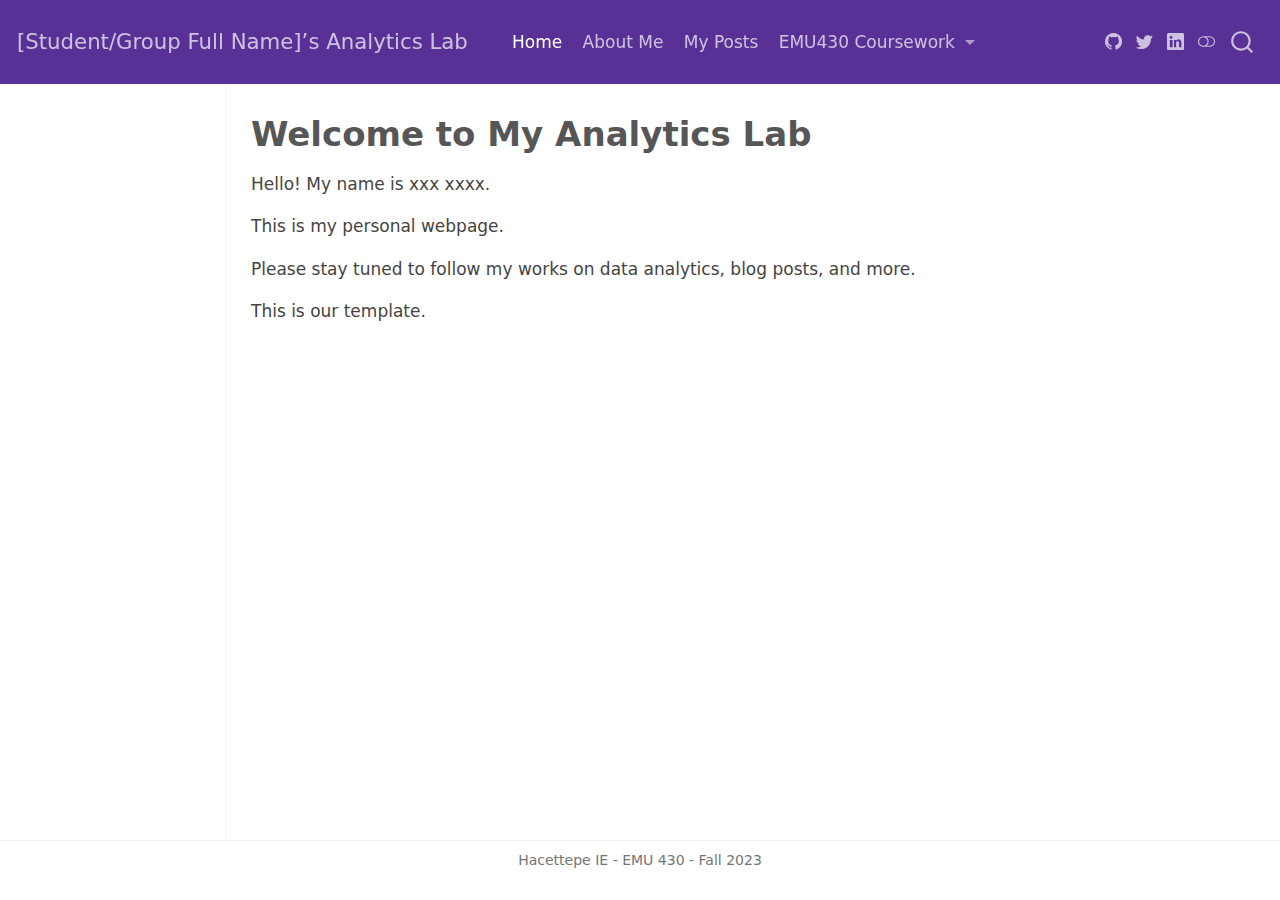
==== docs/index.html @ 3ab9240e "Initial commit" ====
<!DOCTYPE html>
<html xmlns="http://www.w3.org/1999/xhtml" lang="en" xml:lang="en"><head>

<meta charset="utf-8">
<meta name="generator" content="quarto-1.3.450">

<meta name="viewport" content="width=device-width, initial-scale=1.0, user-scalable=yes">


<title>[Student/Group Full Name]’s Analytics Lab - Welcome to My Analytics Lab</title>
<style>
code{white-space: pre-wrap;}
span.smallcaps{font-variant: small-caps;}
div.columns{display: flex; gap: min(4vw, 1.5em);}
div.column{flex: auto; overflow-x: auto;}
div.hanging-indent{margin-left: 1.5em; text-indent: -1.5em;}
ul.task-list{list-style: none;}
ul.task-list li input[type="checkbox"] {
  width: 0.8em;
  margin: 0 0.8em 0.2em -1em; /* quarto-specific, see https://github.com/quarto-dev/quarto-cli/issues/4556 */ 
  vertical-align: middle;
}
</style>


<script src="site_libs/quarto-nav/quarto-nav.js"></script>
<script src="site_libs/quarto-nav/headroom.min.js"></script>
<script src="site_libs/clipboard/clipboard.min.js"></script>
<script src="site_libs/quarto-search/autocomplete.umd.js"></script>
<script src="site_libs/quarto-search/fuse.min.js"></script>
<script src="site_libs/quarto-search/quarto-search.js"></script>
<meta name="quarto:offset" content="./">
<script src="site_libs/quarto-html/quarto.js"></script>
<script src="site_libs/quarto-html/popper.min.js"></script>
<script src="site_libs/quarto-html/tippy.umd.min.js"></script>
<script src="site_libs/quarto-html/anchor.min.js"></script>
<link href="site_libs/quarto-html/tippy.css" rel="stylesheet">
<link href="site_libs/quarto-html/quarto-syntax-highlighting.css" rel="stylesheet" class="quarto-color-scheme" id="quarto-text-highlighting-styles">
<link href="site_libs/quarto-html/quarto-syntax-highlighting-dark.css" rel="prefetch" class="quarto-color-scheme quarto-color-alternate" id="quarto-text-highlighting-styles">
<script src="site_libs/bootstrap/bootstrap.min.js"></script>
<link href="site_libs/bootstrap/bootstrap-icons.css" rel="stylesheet">
<link href="site_libs/bootstrap/bootstrap.min.css" rel="stylesheet" class="quarto-color-scheme" id="quarto-bootstrap" data-mode="light">
<link href="site_libs/bootstrap/bootstrap-dark.min.css" rel="prefetch" class="quarto-color-scheme quarto-color-alternate" id="quarto-bootstrap" data-mode="dark">
<script id="quarto-search-options" type="application/json">{
  "location": "navbar",
  "copy-button": false,
  "collapse-after": 3,
  "panel-placement": "end",
  "type": "overlay",
  "limit": 20,
  "language": {
    "search-no-results-text": "No results",
    "search-matching-documents-text": "matching documents",
    "search-copy-link-title": "Copy link to search",
    "search-hide-matches-text": "Hide additional matches",
    "search-more-match-text": "more match in this document",
    "search-more-matches-text": "more matches in this document",
    "search-clear-button-title": "Clear",
    "search-detached-cancel-button-title": "Cancel",
    "search-submit-button-title": "Submit",
    "search-label": "Search"
  }
}</script>


<link rel="stylesheet" href="styles.css">
</head>

<body class="docked nav-fixed">

<div id="quarto-search-results"></div>
  <header id="quarto-header" class="headroom fixed-top">
    <nav class="navbar navbar-expand-lg navbar-dark ">
      <div class="navbar-container container-fluid">
      <div class="navbar-brand-container">
    <a class="navbar-brand" href="./index.html">
    <span class="navbar-title">[Student/Group Full Name]’s Analytics Lab</span>
    </a>
  </div>
            <div id="quarto-search" class="" title="Search"></div>
          <button class="navbar-toggler" type="button" data-bs-toggle="collapse" data-bs-target="#navbarCollapse" aria-controls="navbarCollapse" aria-expanded="false" aria-label="Toggle navigation" onclick="if (window.quartoToggleHeadroom) { window.quartoToggleHeadroom(); }">
  <span class="navbar-toggler-icon"></span>
</button>
          <div class="collapse navbar-collapse" id="navbarCollapse">
            <ul class="navbar-nav navbar-nav-scroll me-auto">
  <li class="nav-item">
    <a class="nav-link active" href="./index.html" rel="" target="" aria-current="page">
 <span class="menu-text">Home</span></a>
  </li>  
  <li class="nav-item">
    <a class="nav-link" href="./about.html" rel="" target="">
 <span class="menu-text">About Me</span></a>
  </li>  
  <li class="nav-item">
    <a class="nav-link" href="./posts.html" rel="" target="">
 <span class="menu-text">My Posts</span></a>
  </li>  
  <li class="nav-item dropdown ">
    <a class="nav-link dropdown-toggle" href="#" id="nav-menu-emu430-coursework" role="button" data-bs-toggle="dropdown" aria-expanded="false" rel="" target="">
 <span class="menu-text">EMU430 Coursework</span>
    </a>
    <ul class="dropdown-menu" aria-labelledby="nav-menu-emu430-coursework">    
        <li>
    <a class="dropdown-item" href="./assignments.html" rel="" target="">
 <span class="dropdown-text">Assignments</span></a>
  </li>  
        <li>
    <a class="dropdown-item" href="./project.html" rel="" target="">
 <span class="dropdown-text">Project</span></a>
  </li>  
    </ul>
  </li>
</ul>
            <div class="quarto-navbar-tools ms-auto tools-wide">
    <a href="https://twitter.com" rel="" title="" class="quarto-navigation-tool px-1" aria-label=""><i class="bi bi-github"></i></a>
    <a href="https://twitter.com" rel="" title="" class="quarto-navigation-tool px-1" aria-label=""><i class="bi bi-twitter"></i></a>
    <a href="https://linkedin.com" rel="" title="" class="quarto-navigation-tool px-1" aria-label=""><i class="bi bi-linkedin"></i></a>
  <a href="" class="quarto-color-scheme-toggle quarto-navigation-tool  px-1" onclick="window.quartoToggleColorScheme(); return false;" title="Toggle dark mode"><i class="bi"></i></a>
</div>
          </div> <!-- /navcollapse -->
      </div> <!-- /container-fluid -->
    </nav>
</header>
<!-- content -->
<div id="quarto-content" class="quarto-container page-columns page-rows-contents page-layout-article page-navbar">
<!-- sidebar -->
  <nav id="quarto-sidebar" class="sidebar collapse collapse-horizontal sidebar-navigation docked overflow-auto">
    
</nav>
<div id="quarto-sidebar-glass" data-bs-toggle="collapse" data-bs-target="#quarto-sidebar,#quarto-sidebar-glass"></div>
<!-- margin-sidebar -->
    <div id="quarto-margin-sidebar" class="sidebar margin-sidebar">
    </div>
<!-- main -->
<main class="content" id="quarto-document-content">

<header id="title-block-header" class="quarto-title-block default">
<div class="quarto-title">
<h1 class="title">Welcome to My Analytics Lab</h1>
</div>



<div class="quarto-title-meta">

    
  
    
  </div>
  

</header>

<p>Hello! My name is xxx xxxx.</p>
<p>This is my personal webpage.</p>
<p>Please stay tuned to follow my works on data analytics, blog posts, and more.</p>
<p>This is our template.</p>



<a onclick="window.scrollTo(0, 0); return false;" role="button" id="quarto-back-to-top"><i class="bi bi-arrow-up"></i> Back to top</a></main> <!-- /main -->
<script id="quarto-html-after-body" type="application/javascript">
window.document.addEventListener("DOMContentLoaded", function (event) {
  const toggleBodyColorMode = (bsSheetEl) => {
    const mode = bsSheetEl.getAttribute("data-mode");
    const bodyEl = window.document.querySelector("body");
    if (mode === "dark") {
      bodyEl.classList.add("quarto-dark");
      bodyEl.classList.remove("quarto-light");
    } else {
      bodyEl.classList.add("quarto-light");
      bodyEl.classList.remove("quarto-dark");
    }
  }
  const toggleBodyColorPrimary = () => {
    const bsSheetEl = window.document.querySelector("link#quarto-bootstrap");
    if (bsSheetEl) {
      toggleBodyColorMode(bsSheetEl);
    }
  }
  toggleBodyColorPrimary();  
  const disableStylesheet = (stylesheets) => {
    for (let i=0; i < stylesheets.length; i++) {
      const stylesheet = stylesheets[i];
      stylesheet.rel = 'prefetch';
    }
  }
  const enableStylesheet = (stylesheets) => {
    for (let i=0; i < stylesheets.length; i++) {
      const stylesheet = stylesheets[i];
      stylesheet.rel = 'stylesheet';
    }
  }
  const manageTransitions = (selector, allowTransitions) => {
    const els = window.document.querySelectorAll(selector);
    for (let i=0; i < els.length; i++) {
      const el = els[i];
      if (allowTransitions) {
        el.classList.remove('notransition');
      } else {
        el.classList.add('notransition');
      }
    }
  }
  const toggleColorMode = (alternate) => {
    // Switch the stylesheets
    const alternateStylesheets = window.document.querySelectorAll('link.quarto-color-scheme.quarto-color-alternate');
    manageTransitions('#quarto-margin-sidebar .nav-link', false);
    if (alternate) {
      enableStylesheet(alternateStylesheets);
      for (const sheetNode of alternateStylesheets) {
        if (sheetNode.id === "quarto-bootstrap") {
          toggleBodyColorMode(sheetNode);
        }
      }
    } else {
      disableStylesheet(alternateStylesheets);
      toggleBodyColorPrimary();
    }
    manageTransitions('#quarto-margin-sidebar .nav-link', true);
    // Switch the toggles
    const toggles = window.document.querySelectorAll('.quarto-color-scheme-toggle');
    for (let i=0; i < toggles.length; i++) {
      const toggle = toggles[i];
      if (toggle) {
        if (alternate) {
          toggle.classList.add("alternate");     
        } else {
          toggle.classList.remove("alternate");
        }
      }
    }
    // Hack to workaround the fact that safari doesn't
    // properly recolor the scrollbar when toggling (#1455)
    if (navigator.userAgent.indexOf('Safari') > 0 && navigator.userAgent.indexOf('Chrome') == -1) {
      manageTransitions("body", false);
      window.scrollTo(0, 1);
      setTimeout(() => {
        window.scrollTo(0, 0);
        manageTransitions("body", true);
      }, 40);  
    }
  }
  const isFileUrl = () => { 
    return window.location.protocol === 'file:';
  }
  const hasAlternateSentinel = () => {  
    let styleSentinel = getColorSchemeSentinel();
    if (styleSentinel !== null) {
      return styleSentinel === "alternate";
    } else {
      return false;
    }
  }
  const setStyleSentinel = (alternate) => {
    const value = alternate ? "alternate" : "default";
    if (!isFileUrl()) {
      window.localStorage.setItem("quarto-color-scheme", value);
    } else {
      localAlternateSentinel = value;
    }
  }
  const getColorSchemeSentinel = () => {
    if (!isFileUrl()) {
      const storageValue = window.localStorage.getItem("quarto-color-scheme");
      return storageValue != null ? storageValue : localAlternateSentinel;
    } else {
      return localAlternateSentinel;
    }
  }
  let localAlternateSentinel = 'default';
  // Dark / light mode switch
  window.quartoToggleColorScheme = () => {
    // Read the current dark / light value 
    let toAlternate = !hasAlternateSentinel();
    toggleColorMode(toAlternate);
    setStyleSentinel(toAlternate);
  };
  // Ensure there is a toggle, if there isn't float one in the top right
  if (window.document.querySelector('.quarto-color-scheme-toggle') === null) {
    const a = window.document.createElement('a');
    a.classList.add('top-right');
    a.classList.add('quarto-color-scheme-toggle');
    a.href = "";
    a.onclick = function() { try { window.quartoToggleColorScheme(); } catch {} return false; };
    const i = window.document.createElement("i");
    i.classList.add('bi');
    a.appendChild(i);
    window.document.body.appendChild(a);
  }
  // Switch to dark mode if need be
  if (hasAlternateSentinel()) {
    toggleColorMode(true);
  } else {
    toggleColorMode(false);
  }
  const icon = "";
  const anchorJS = new window.AnchorJS();
  anchorJS.options = {
    placement: 'right',
    icon: icon
  };
  anchorJS.add('.anchored');
  const isCodeAnnotation = (el) => {
    for (const clz of el.classList) {
      if (clz.startsWith('code-annotation-')) {                     
        return true;
      }
    }
    return false;
  }
  const clipboard = new window.ClipboardJS('.code-copy-button', {
    text: function(trigger) {
      const codeEl = trigger.previousElementSibling.cloneNode(true);
      for (const childEl of codeEl.children) {
        if (isCodeAnnotation(childEl)) {
          childEl.remove();
        }
      }
      return codeEl.innerText;
    }
  });
  clipboard.on('success', function(e) {
    // button target
    const button = e.trigger;
    // don't keep focus
    button.blur();
    // flash "checked"
    button.classList.add('code-copy-button-checked');
    var currentTitle = button.getAttribute("title");
    button.setAttribute("title", "Copied!");
    let tooltip;
    if (window.bootstrap) {
      button.setAttribute("data-bs-toggle", "tooltip");
      button.setAttribute("data-bs-placement", "left");
      button.setAttribute("data-bs-title", "Copied!");
      tooltip = new bootstrap.Tooltip(button, 
        { trigger: "manual", 
          customClass: "code-copy-button-tooltip",
          offset: [0, -8]});
      tooltip.show();    
    }
    setTimeout(function() {
      if (tooltip) {
        tooltip.hide();
        button.removeAttribute("data-bs-title");
        button.removeAttribute("data-bs-toggle");
        button.removeAttribute("data-bs-placement");
      }
      button.setAttribute("title", currentTitle);
      button.classList.remove('code-copy-button-checked');
    }, 1000);
    // clear code selection
    e.clearSelection();
  });
  function tippyHover(el, contentFn) {
    const config = {
      allowHTML: true,
      content: contentFn,
      maxWidth: 500,
      delay: 100,
      arrow: false,
      appendTo: function(el) {
          return el.parentElement;
      },
      interactive: true,
      interactiveBorder: 10,
      theme: 'quarto',
      placement: 'bottom-start'
    };
    window.tippy(el, config); 
  }
  const noterefs = window.document.querySelectorAll('a[role="doc-noteref"]');
  for (var i=0; i<noterefs.length; i++) {
    const ref = noterefs[i];
    tippyHover(ref, function() {
      // use id or data attribute instead here
      let href = ref.getAttribute('data-footnote-href') || ref.getAttribute('href');
      try { href = new URL(href).hash; } catch {}
      const id = href.replace(/^#\/?/, "");
      const note = window.document.getElementById(id);
      return note.innerHTML;
    });
  }
      let selectedAnnoteEl;
      const selectorForAnnotation = ( cell, annotation) => {
        let cellAttr = 'data-code-cell="' + cell + '"';
        let lineAttr = 'data-code-annotation="' +  annotation + '"';
        const selector = 'span[' + cellAttr + '][' + lineAttr + ']';
        return selector;
      }
      const selectCodeLines = (annoteEl) => {
        const doc = window.document;
        const targetCell = annoteEl.getAttribute("data-target-cell");
        const targetAnnotation = annoteEl.getAttribute("data-target-annotation");
        const annoteSpan = window.document.querySelector(selectorForAnnotation(targetCell, targetAnnotation));
        const lines = annoteSpan.getAttribute("data-code-lines").split(",");
        const lineIds = lines.map((line) => {
          return targetCell + "-" + line;
        })
        let top = null;
        let height = null;
        let parent = null;
        if (lineIds.length > 0) {
            //compute the position of the single el (top and bottom and make a div)
            const el = window.document.getElementById(lineIds[0]);
            top = el.offsetTop;
            height = el.offsetHeight;
            parent = el.parentElement.parentElement;
          if (lineIds.length > 1) {
            const lastEl = window.document.getElementById(lineIds[lineIds.length - 1]);
            const bottom = lastEl.offsetTop + lastEl.offsetHeight;
            height = bottom - top;
          }
          if (top !== null && height !== null && parent !== null) {
            // cook up a div (if necessary) and position it 
            let div = window.document.getElementById("code-annotation-line-highlight");
            if (div === null) {
              div = window.document.createElement("div");
              div.setAttribute("id", "code-annotation-line-highlight");
              div.style.position = 'absolute';
              parent.appendChild(div);
            }
            div.style.top = top - 2 + "px";
            div.style.height = height + 4 + "px";
            let gutterDiv = window.document.getElementById("code-annotation-line-highlight-gutter");
            if (gutterDiv === null) {
              gutterDiv = window.document.createElement("div");
              gutterDiv.setAttribute("id", "code-annotation-line-highlight-gutter");
              gutterDiv.style.position = 'absolute';
              const codeCell = window.document.getElementById(targetCell);
              const gutter = codeCell.querySelector('.code-annotation-gutter');
              gutter.appendChild(gutterDiv);
            }
            gutterDiv.style.top = top - 2 + "px";
            gutterDiv.style.height = height + 4 + "px";
          }
          selectedAnnoteEl = annoteEl;
        }
      };
      const unselectCodeLines = () => {
        const elementsIds = ["code-annotation-line-highlight", "code-annotation-line-highlight-gutter"];
        elementsIds.forEach((elId) => {
          const div = window.document.getElementById(elId);
          if (div) {
            div.remove();
          }
        });
        selectedAnnoteEl = undefined;
      };
      // Attach click handler to the DT
      const annoteDls = window.document.querySelectorAll('dt[data-target-cell]');
      for (const annoteDlNode of annoteDls) {
        annoteDlNode.addEventListener('click', (event) => {
          const clickedEl = event.target;
          if (clickedEl !== selectedAnnoteEl) {
            unselectCodeLines();
            const activeEl = window.document.querySelector('dt[data-target-cell].code-annotation-active');
            if (activeEl) {
              activeEl.classList.remove('code-annotation-active');
            }
            selectCodeLines(clickedEl);
            clickedEl.classList.add('code-annotation-active');
          } else {
            // Unselect the line
            unselectCodeLines();
            clickedEl.classList.remove('code-annotation-active');
          }
        });
      }
  const findCites = (el) => {
    const parentEl = el.parentElement;
    if (parentEl) {
      const cites = parentEl.dataset.cites;
      if (cites) {
        return {
          el,
          cites: cites.split(' ')
        };
      } else {
        return findCites(el.parentElement)
      }
    } else {
      return undefined;
    }
  };
  var bibliorefs = window.document.querySelectorAll('a[role="doc-biblioref"]');
  for (var i=0; i<bibliorefs.length; i++) {
    const ref = bibliorefs[i];
    const citeInfo = findCites(ref);
    if (citeInfo) {
      tippyHover(citeInfo.el, function() {
        var popup = window.document.createElement('div');
        citeInfo.cites.forEach(function(cite) {
          var citeDiv = window.document.createElement('div');
          citeDiv.classList.add('hanging-indent');
          citeDiv.classList.add('csl-entry');
          var biblioDiv = window.document.getElementById('ref-' + cite);
          if (biblioDiv) {
            citeDiv.innerHTML = biblioDiv.innerHTML;
          }
          popup.appendChild(citeDiv);
        });
        return popup.innerHTML;
      });
    }
  }
});
</script>
</div> <!-- /content -->
<footer class="footer">
  <div class="nav-footer">
    <div class="nav-footer-left">
      &nbsp;
    </div>   
    <div class="nav-footer-center">Hacettepe IE - EMU 430 - Fall 2023</div>
    <div class="nav-footer-right">
      &nbsp;
    </div>
  </div>
</footer>



</body></html>
---- docs/site_libs/quarto-html/tippy.css ----
.tippy-box[data-animation=fade][data-state=hidden]{opacity:0}[data-tippy-root]{max-width:calc(100vw - 10px)}.tippy-box{position:relative;background-color:#333;color:#fff;border-radius:4px;font-size:14px;line-height:1.4;white-space:normal;outline:0;transition-property:transform,visibility,opacity}.tippy-box[data-placement^=top]>.tippy-arrow{bottom:0}.tippy-box[data-placement^=top]>.tippy-arrow:before{bottom:-7px;left:0;border-width:8px 8px 0;border-top-color:initial;transform-origin:center top}.tippy-box[data-placement^=bottom]>.tippy-arrow{top:0}.tippy-box[data-placement^=bottom]>.tippy-arrow:before{top:-7px;left:0;border-width:0 8px 8px;border-bottom-color:initial;transform-origin:center bottom}.tippy-box[data-placement^=left]>.tippy-arrow{right:0}.tippy-box[data-placement^=left]>.tippy-arrow:before{border-width:8px 0 8px 8px;border-left-color:initial;right:-7px;transform-origin:center left}.tippy-box[data-placement^=right]>.tippy-arrow{left:0}.tippy-box[data-placement^=right]>.tippy-arrow:before{left:-7px;border-width:8px 8px 8px 0;border-right-color:initial;transform-origin:center right}.tippy-box[data-inertia][data-state=visible]{transition-timing-function:cubic-bezier(.54,1.5,.38,1.11)}.tippy-arrow{width:16px;height:16px;color:#333}.tippy-arrow:before{content:"";position:absolute;border-color:transparent;border-style:solid}.tippy-content{position:relative;padding:5px 9px;z-index:1}
---- docs/site_libs/quarto-html/quarto-syntax-highlighting.css ----
/* quarto syntax highlight colors */
:root {
  --quarto-hl-ot-color: #003B4F;
  --quarto-hl-at-color: #657422;
  --quarto-hl-ss-color: #20794D;
  --quarto-hl-an-color: #5E5E5E;
  --quarto-hl-fu-color: #4758AB;
  --quarto-hl-st-color: #20794D;
  --quarto-hl-cf-color: #003B4F;
  --quarto-hl-op-color: #5E5E5E;
  --quarto-hl-er-color: #AD0000;
  --quarto-hl-bn-color: #AD0000;
  --quarto-hl-al-color: #AD0000;
  --quarto-hl-va-color: #111111;
  --quarto-hl-bu-color: inherit;
  --quarto-hl-ex-color: inherit;
  --quarto-hl-pp-color: #AD0000;
  --quarto-hl-in-color: #5E5E5E;
  --quarto-hl-vs-color: #20794D;
  --quarto-hl-wa-color: #5E5E5E;
  --quarto-hl-do-color: #5E5E5E;
  --quarto-hl-im-color: #00769E;
  --quarto-hl-ch-color: #20794D;
  --quarto-hl-dt-color: #AD0000;
  --quarto-hl-fl-color: #AD0000;
  --quarto-hl-co-color: #5E5E5E;
  --quarto-hl-cv-color: #5E5E5E;
  --quarto-hl-cn-color: #8f5902;
  --quarto-hl-sc-color: #5E5E5E;
  --quarto-hl-dv-color: #AD0000;
  --quarto-hl-kw-color: #003B4F;
}

/* other quarto variables */
:root {
  --quarto-font-monospace: SFMono-Regular, Menlo, Monaco, Consolas, "Liberation Mono", "Courier New", monospace;
}

pre > code.sourceCode > span {
  color: #003B4F;
}

code span {
  color: #003B4F;
}

code.sourceCode > span {
  color: #003B4F;
}

div.sourceCode,
div.sourceCode pre.sourceCode {
  color: #003B4F;
}

code span.ot {
  color: #003B4F;
  font-style: inherit;
}

code span.at {
  color: #657422;
  font-style: inherit;
}

code span.ss {
  color: #20794D;
  font-style: inherit;
}

code span.an {
  color: #5E5E5E;
  font-style: inherit;
}

code span.fu {
  color: #4758AB;
  font-style: inherit;
}

code span.st {
  color: #20794D;
  font-style: inherit;
}

code span.cf {
  color: #003B4F;
  font-style: inherit;
}

code span.op {
  color: #5E5E5E;
  font-style: inherit;
}

code span.er {
  color: #AD0000;
  font-style: inherit;
}

code span.bn {
  color: #AD0000;
  font-style: inherit;
}

code span.al {
  color: #AD0000;
  font-style: inherit;
}

code span.va {
  color: #111111;
  font-style: inherit;
}

code span.bu {
  font-style: inherit;
}

code span.ex {
  font-style: inherit;
}

code span.pp {
  color: #AD0000;
  font-style: inherit;
}

code span.in {
  color: #5E5E5E;
  font-style: inherit;
}

code span.vs {
  color: #20794D;
  font-style: inherit;
}

code span.wa {
  color: #5E5E5E;
  font-style: italic;
}

code span.do {
  color: #5E5E5E;
  font-style: italic;
}

code span.im {
  color: #00769E;
  font-style: inherit;
}

code span.ch {
  color: #20794D;
  font-style: inherit;
}

code span.dt {
  color: #AD0000;
  font-style: inherit;
}

code span.fl {
  color: #AD0000;
  font-style: inherit;
}

code span.co {
  color: #5E5E5E;
  font-style: inherit;
}

code span.cv {
  color: #5E5E5E;
  font-style: italic;
}

code span.cn {
  color: #8f5902;
  font-style: inherit;
}

code span.sc {
  color: #5E5E5E;
  font-style: inherit;
}

code span.dv {
  color: #AD0000;
  font-style: inherit;
}

code span.kw {
  color: #003B4F;
  font-style: inherit;
}

.prevent-inlining {
  content: "</";
}

/*# sourceMappingURL=debc5d5d77c3f9108843748ff7464032.css.map */
---- docs/site_libs/quarto-html/quarto-syntax-highlighting-dark.css ----
/* quarto syntax highlight colors */
:root {
  --quarto-hl-al-color: #f07178;
  --quarto-hl-an-color: #d4d0ab;
  --quarto-hl-at-color: #00e0e0;
  --quarto-hl-bn-color: #d4d0ab;
  --quarto-hl-bu-color: #abe338;
  --quarto-hl-ch-color: #abe338;
  --quarto-hl-co-color: #f8f8f2;
  --quarto-hl-cv-color: #ffd700;
  --quarto-hl-cn-color: #ffd700;
  --quarto-hl-cf-color: #ffa07a;
  --quarto-hl-dt-color: #ffa07a;
  --quarto-hl-dv-color: #d4d0ab;
  --quarto-hl-do-color: #f8f8f2;
  --quarto-hl-er-color: #f07178;
  --quarto-hl-ex-color: #00e0e0;
  --quarto-hl-fl-color: #d4d0ab;
  --quarto-hl-fu-color: #ffa07a;
  --quarto-hl-im-color: #abe338;
  --quarto-hl-in-color: #d4d0ab;
  --quarto-hl-kw-color: #ffa07a;
  --quarto-hl-op-color: #ffa07a;
  --quarto-hl-ot-color: #00e0e0;
  --quarto-hl-pp-color: #dcc6e0;
  --quarto-hl-re-color: #00e0e0;
  --quarto-hl-sc-color: #abe338;
  --quarto-hl-ss-color: #abe338;
  --quarto-hl-st-color: #abe338;
  --quarto-hl-va-color: #00e0e0;
  --quarto-hl-vs-color: #abe338;
  --quarto-hl-wa-color: #dcc6e0;
}

/* other quarto variables */
:root {
  --quarto-font-monospace: SFMono-Regular, Menlo, Monaco, Consolas, "Liberation Mono", "Courier New", monospace;
}

code span.al {
  background-color: #2a0f15;
  font-weight: bold;
  color: #f07178;
}

code span.an {
  color: #d4d0ab;
}

code span.at {
  color: #00e0e0;
}

code span.bn {
  color: #d4d0ab;
}

code span.bu {
  color: #abe338;
}

code span.ch {
  color: #abe338;
}

code span.co {
  font-style: italic;
  color: #f8f8f2;
}

code span.cv {
  color: #ffd700;
}

code span.cn {
  color: #ffd700;
}

code span.cf {
  font-weight: bold;
  color: #ffa07a;
}

code span.dt {
  color: #ffa07a;
}

code span.dv {
  color: #d4d0ab;
}

code span.do {
  color: #f8f8f2;
}

code span.er {
  color: #f07178;
  text-decoration: underline;
}

code span.ex {
  font-weight: bold;
  color: #00e0e0;
}

code span.fl {
  color: #d4d0ab;
}

code span.fu {
  color: #ffa07a;
}

code span.im {
  color: #abe338;
}

code span.in {
  color: #d4d0ab;
}

code span.kw {
  font-weight: bold;
  color: #ffa07a;
}

pre > code.sourceCode > span {
  color: #f8f8f2;
}

code span {
  color: #f8f8f2;
}

code.sourceCode > span {
  color: #f8f8f2;
}

div.sourceCode,
div.sourceCode pre.sourceCode {
  color: #f8f8f2;
}

code span.op {
  color: #ffa07a;
}

code span.ot {
  color: #00e0e0;
}

code span.pp {
  color: #dcc6e0;
}

code span.re {
  background-color: #f8f8f2;
  color: #00e0e0;
}

code span.sc {
  color: #abe338;
}

code span.ss {
  color: #abe338;
}

code span.st {
  color: #abe338;
}

code span.va {
  color: #00e0e0;
}

code span.vs {
  color: #abe338;
}

code span.wa {
  color: #dcc6e0;
}

.prevent-inlining {
  content: "</";
}

/*# sourceMappingURL=935a306eefa94366c21e1a970dddb765.css.map */
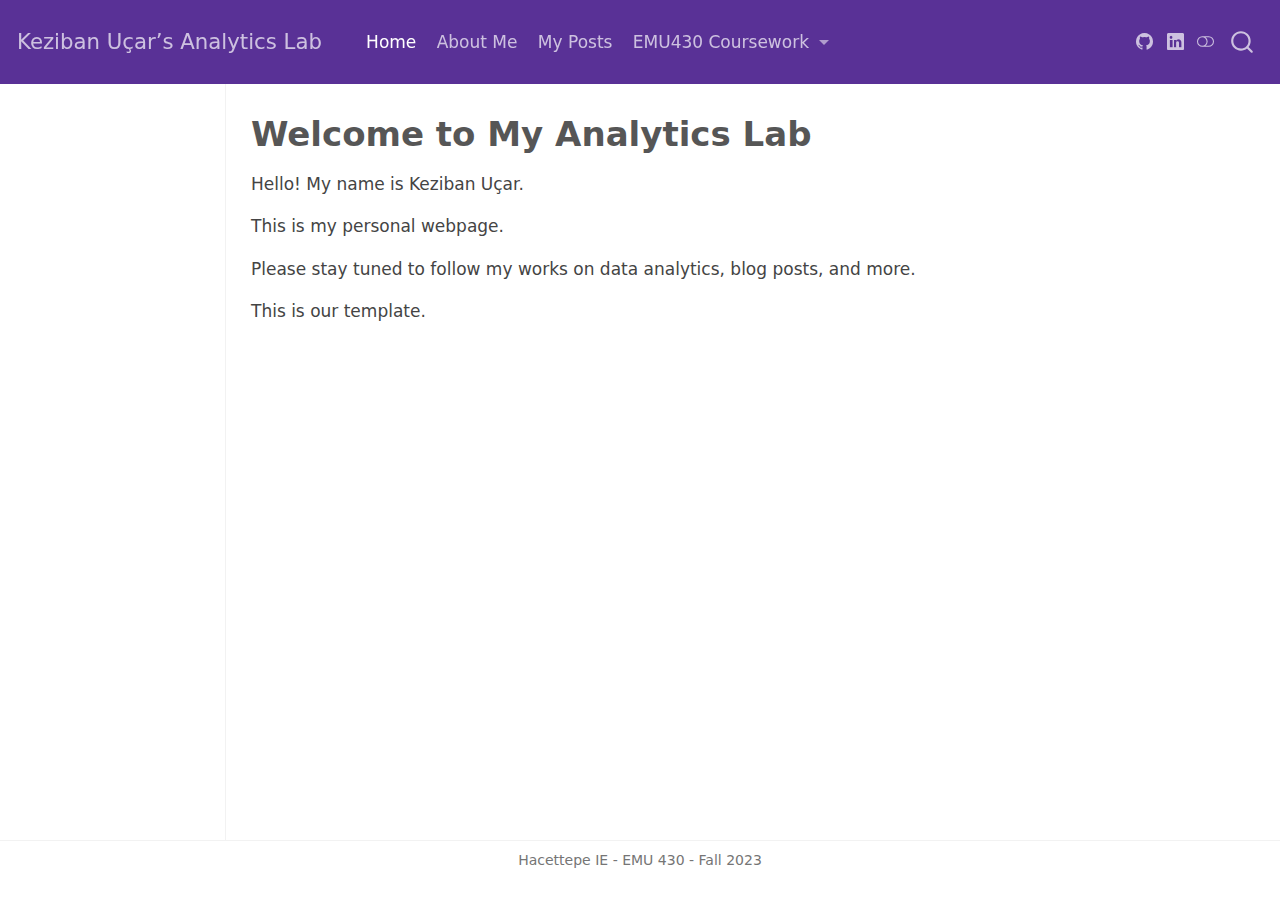
==== commit a4df606b: "a part" ====
--- a/docs/index.html
+++ b/docs/index.html
@@ -7,7 +7,7 @@
 <meta name="viewport" content="width=device-width, initial-scale=1.0, user-scalable=yes">
 
 
-<title>[Student/Group Full Name]’s Analytics Lab - Welcome to My Analytics Lab</title>
+<title>Keziban Uçar’s Analytics Lab - Welcome to My Analytics Lab</title>
 <style>
 code{white-space: pre-wrap;}
 span.smallcaps{font-variant: small-caps;}
@@ -74,7 +74,7 @@
       <div class="navbar-container container-fluid">
       <div class="navbar-brand-container">
     <a class="navbar-brand" href="./index.html">
-    <span class="navbar-title">[Student/Group Full Name]’s Analytics Lab</span>
+    <span class="navbar-title">Keziban Uçar’s Analytics Lab</span>
     </a>
   </div>
             <div id="quarto-search" class="" title="Search"></div>
@@ -112,9 +112,8 @@
   </li>
 </ul>
             <div class="quarto-navbar-tools ms-auto tools-wide">
-    <a href="https://twitter.com" rel="" title="" class="quarto-navigation-tool px-1" aria-label=""><i class="bi bi-github"></i></a>
-    <a href="https://twitter.com" rel="" title="" class="quarto-navigation-tool px-1" aria-label=""><i class="bi bi-twitter"></i></a>
-    <a href="https://linkedin.com" rel="" title="" class="quarto-navigation-tool px-1" aria-label=""><i class="bi bi-linkedin"></i></a>
+    <a href="https://github.com/kezibanucar" rel="" title="" class="quarto-navigation-tool px-1" aria-label=""><i class="bi bi-github"></i></a>
+    <a href="https://www.linkedin.com/in/keziban-u%C3%A7ar-aa849a243/" rel="" title="" class="quarto-navigation-tool px-1" aria-label=""><i class="bi bi-linkedin"></i></a>
   <a href="" class="quarto-color-scheme-toggle quarto-navigation-tool  px-1" onclick="window.quartoToggleColorScheme(); return false;" title="Toggle dark mode"><i class="bi"></i></a>
 </div>
           </div> <!-- /navcollapse -->
@@ -151,7 +150,7 @@
 
 </header>
 
-<p>Hello! My name is xxx xxxx.</p>
+<p>Hello! My name is Keziban Uçar.</p>
 <p>This is my personal webpage.</p>
 <p>Please stay tuned to follow my works on data analytics, blog posts, and more.</p>
 <p>This is our template.</p>
